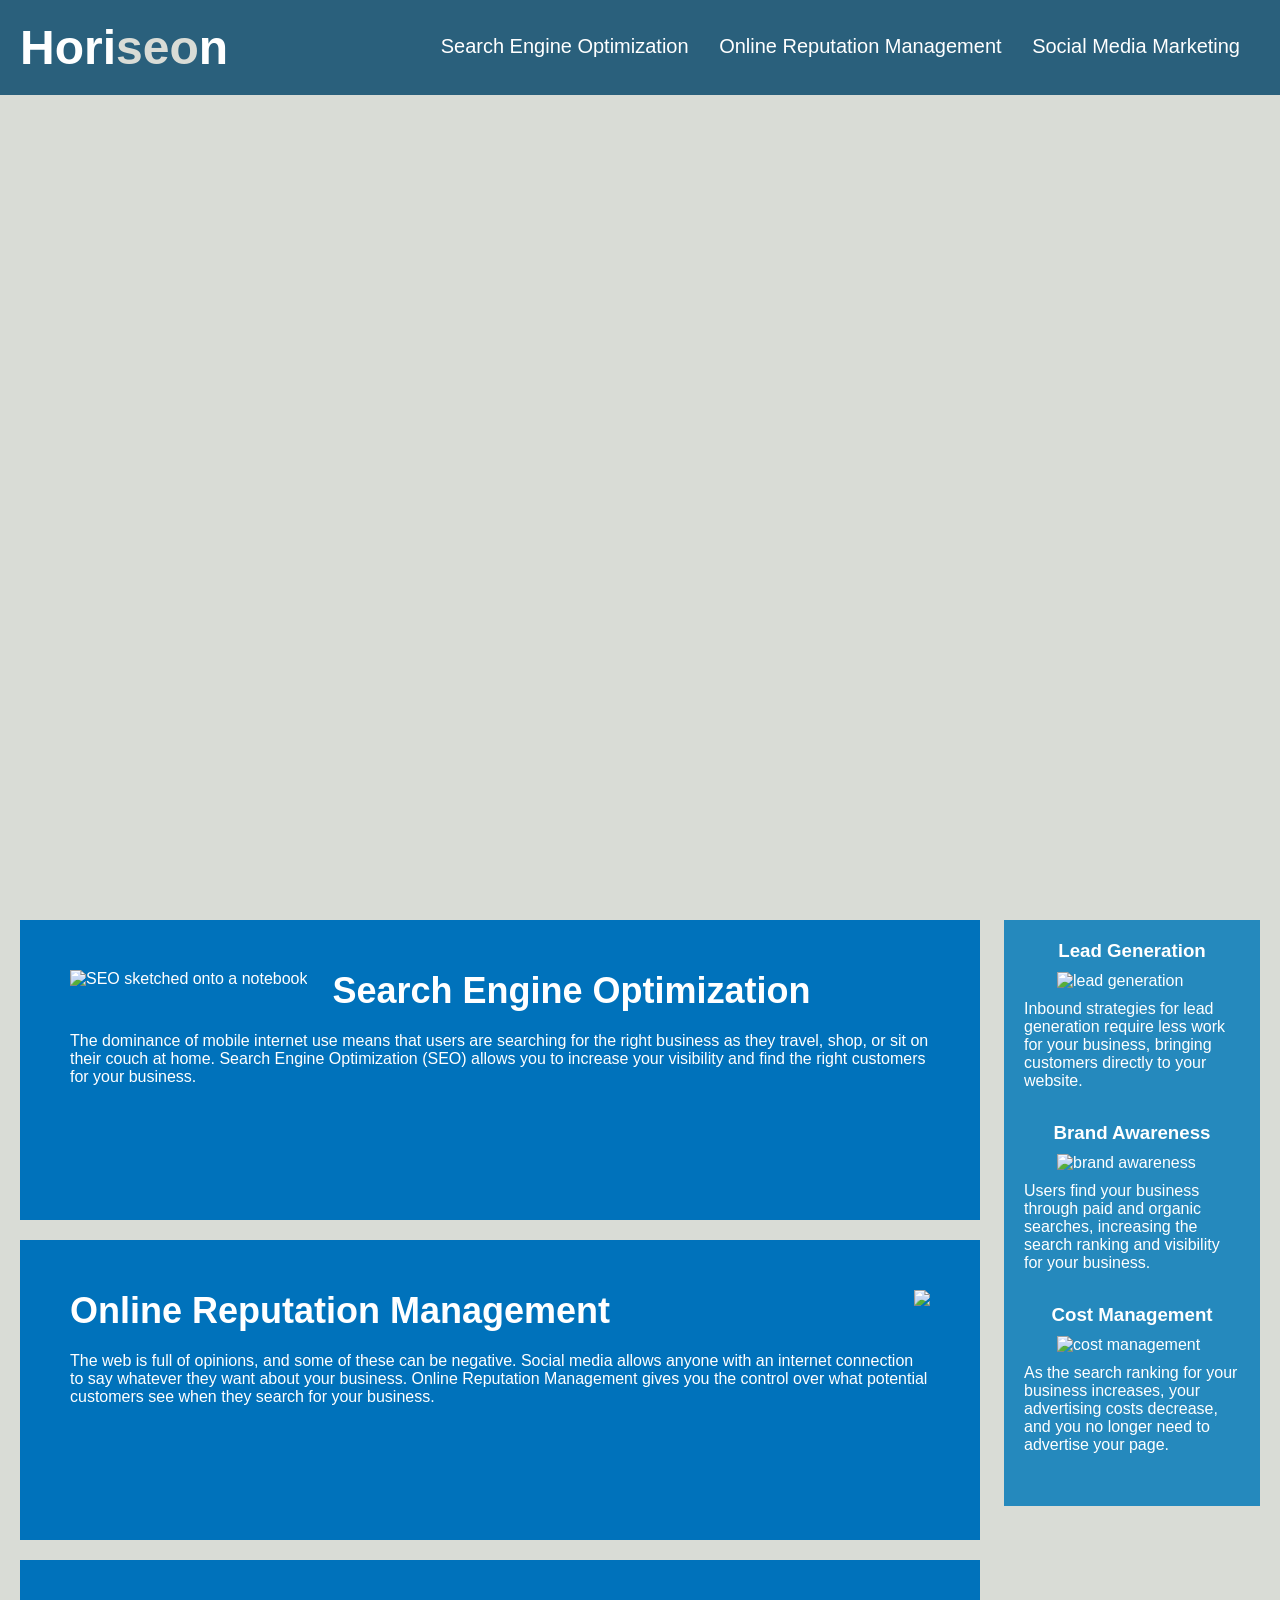
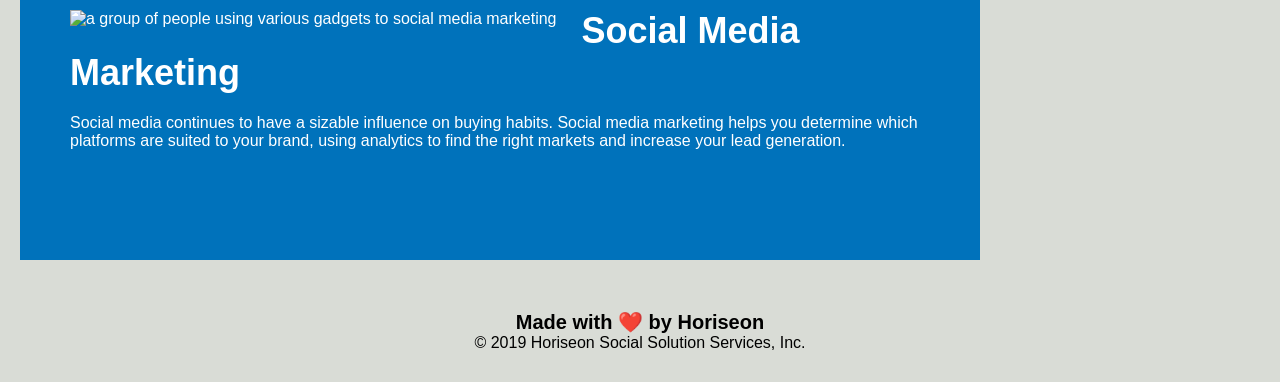
==== index.html @ 3d8a5d7b "test" ====
<!DOCTYPE html>
<html lang="en-us">

<head>
    <meta charset="UTF-8" />
    <link rel="stylesheet" href="style.css">
    <title>Horiseon Social Solution Services</title>
</head>

<body>

    
   <header>
        <h1>
            <!-- logo/home link -->
            <a href="index.html">Hori<span class="seo">seo</span>n</a>
        </h1>
        <!-- navigation links -->
        <nav>
            <ul>
                <li>
                    <!-- link to search engine optimization section -->
                    <a href="#search-engine-optimization">Search Engine Optimization</a>
                </li>
                <li>
                    <!-- link to online reputation management section -->
                    <a href="#online-reputation-management">Online Reputation Management</a>
                </li>
                <li>
                    <!-- link to social media marketing section -->
                    <a href="#social-media-marketing">Social Media Marketing</a>
                </li>
            </ul>
        </nav>
    </header>

    <!-- hero/jumbotron -->
    <div class="hero"></div>

    <!-- main content -->
    <div class="content">

        <!-- "search engine optimization" sub-section -->
        <article class="services">
            <!-- defined id attribute for navigation link-->
            <div id="search-engine-optimization" class="search-engine-optimization">
                <img src="./assets/images/search-engine-optimization.jpg" class="float-left" alt="SEO sketched onto a notebook "/>
                <h2>Search Engine Optimization</h2>
                <p>
                    The dominance of mobile internet use means that users are searching for the right business as they travel, shop, or sit on their couch at home. Search Engine Optimization (SEO) allows you to increase your visibility and find the right customers for your business.
                </p>
            </div>
        </article>


        <!-- "online reputation management" sub-section -->
        <article class="services">
            <div id="online-reputation-management" class="online-reputation-management" alt="person accessing online reputation management on a laptop"/>
                <img src="./assets/images/online-reputation-management.jpg" class="float-right" />
                <h2>Online Reputation Management</h2>
                <p>
                    The web is full of opinions, and some of these can be negative. Social media allows anyone with an internet connection to say whatever they want about your business. Online Reputation Management gives you the control over what potential customers see when they search for your business.
                </p>
            </div>
        </article>

        <!-- "social media marketing" sub-section -->
        <article class="services">
            <div id="social-media-marketing" class="social-media-marketing">
                <img src="./assets/images/social-media-marketing.jpg" class="float-left" alt="a group of people using various gadgets to social media marketing"/>
                <h2>Social Media Marketing</h2>
                <p>
                    Social media continues to have a sizable influence on buying habits. Social media marketing helps you determine which platforms are suited to your brand, using analytics to find the right markets and increase your lead generation.
                </p>
            </div>
        </article>

    </div>

    <!-- "benefits" section -->
    <div class="benefits">
        
        <!-- lead generation sub-section -->
        <div>
            <h3>Lead Generation</h3>
            <img src="./assets/images/lead-generation.png" alt="lead generation"/>
            <p>
                Inbound strategies for lead generation require less work for your business, bringing customers directly to your website.
            </p>
        </div>

         <!-- brand awareness sub-section -->
        <div>
            <h3>Brand Awareness</h3>
            <img src="./assets/images/brand-awareness.png" alt="brand awareness"/>
            <p>
                Users find your business through paid and organic searches, increasing the search ranking and visibility for your business.
            </p>
        </div>

        <!-- cost management sub-section -->
        <div>
            <h3>Cost Management</h3>
            <img src="./assets/images/cost-management.png" alt="cost management"/>
            <p>
                As the search ranking for your business increases, your advertising costs decrease, and you no longer need to advertise your page.
            </p>
        </div>

    </div>

    <!-- footer -->
    <div class="footer">
        <h2>Made with ❤️️ by Horiseon</h2>
        <p>
            &copy; 2019 Horiseon Social Solution Services, Inc.
        </p>
    </div>

</body>

</html>
---- style.css ----
/* Univeral selector  style */
* {
    box-sizing: border-box;
    padding: 0;
    margin: 0;
    scroll-behavior: smooth;
}

/* Body style */
body {
    background-color: #d9dcd6;
}

 /* Header and navigation styles start */
header {
    padding: 20px;
    font-family: 'Trebuchet MS', 'Lucida Sans Unicode', 'Lucida Grande', 'Lucida Sans', Arial, sans-serif;
    background-color: #2a607c;
    color: #ffffff;
}

header h1 {
    display: inline-block;
    font-size: 48px;
}

header h1 .seo {
    color: #d9dcd6;
}

header nav {
    padding-top: 15px;
    margin-right: 20px;
    float: right;
    font-family: 'Gill Sans', 'Gill Sans MT', Calibri, 'Trebuchet MS', sans-serif;
    font-size: 20px;
}

header nav ul {
    list-style-type: none;
}

header nav ul li {
    display: inline-block;
    margin-left: 25px;
}
/* Header and navigation styles end */

/* <a> Element style */
a {
    color: #ffffff;
    text-decoration: none;
}

/* <p> Element style */
p {
    font-size: 16px;
}

/* Hero style  */
.hero {
    height: 800px;
    width: 100%;
    margin-bottom: 25px;
    background-image: url("../images/digital-marketing-meeting.jpg");
    background-size: cover;
    background-position: center;
}


/* Utility class styles */
.float-left {
    float: left;
    margin-right: 25px;
}

.float-right {
    float: right;
    margin-left: 25px;
}
/* End of utility class styles */

/* Content style */
.content {
    width: 75%;
    display: inline-block;
    margin-left: 20px;
}

/* Services article styles start */
.services {
    margin-bottom: 20px;
    padding: 50px;
    height: 300px;
    font-family: 'Gill Sans', 'Gill Sans MT', Calibri, 'Trebuchet MS', sans-serif;
    background-color: #0072bb;
    color: #ffffff;
}

.services img {
    max-height: 200px;
}

.services h2 {
    margin-bottom: 20px;
    font-size: 36px;
}
/* Services article styles end */

/* Footer styles start */
.footer {
    padding: 30px;
    clear: both;
    font-family: 'Trebuchet MS', 'Lucida Sans Unicode', 'Lucida Grande', 'Lucida Sans', Arial, sans-serif;
    text-align: center;
}

.footer h2 {
    font-size: 20px;
}
/* Footer styles end */

/* Benefits section styles start */
.benefits {
    margin-right: 20px;
    padding: 20px;
    clear: both;
    float: right;
    width: 20%;
    height: 100%;
    font-family: 'Gill Sans', 'Gill Sans MT', Calibri, 'Trebuchet MS', sans-serif;
    background-color: #2589bd;
}

.benefits div {
    margin-bottom: 32px;
    color: #ffffff;
}

.benefits h3 {
    margin-bottom: 10px;
    text-align: center;
}

.benefits img {
    display: block;
    margin: 10px auto;
    max-width: 150px;
}
/* Benefits section styles end */
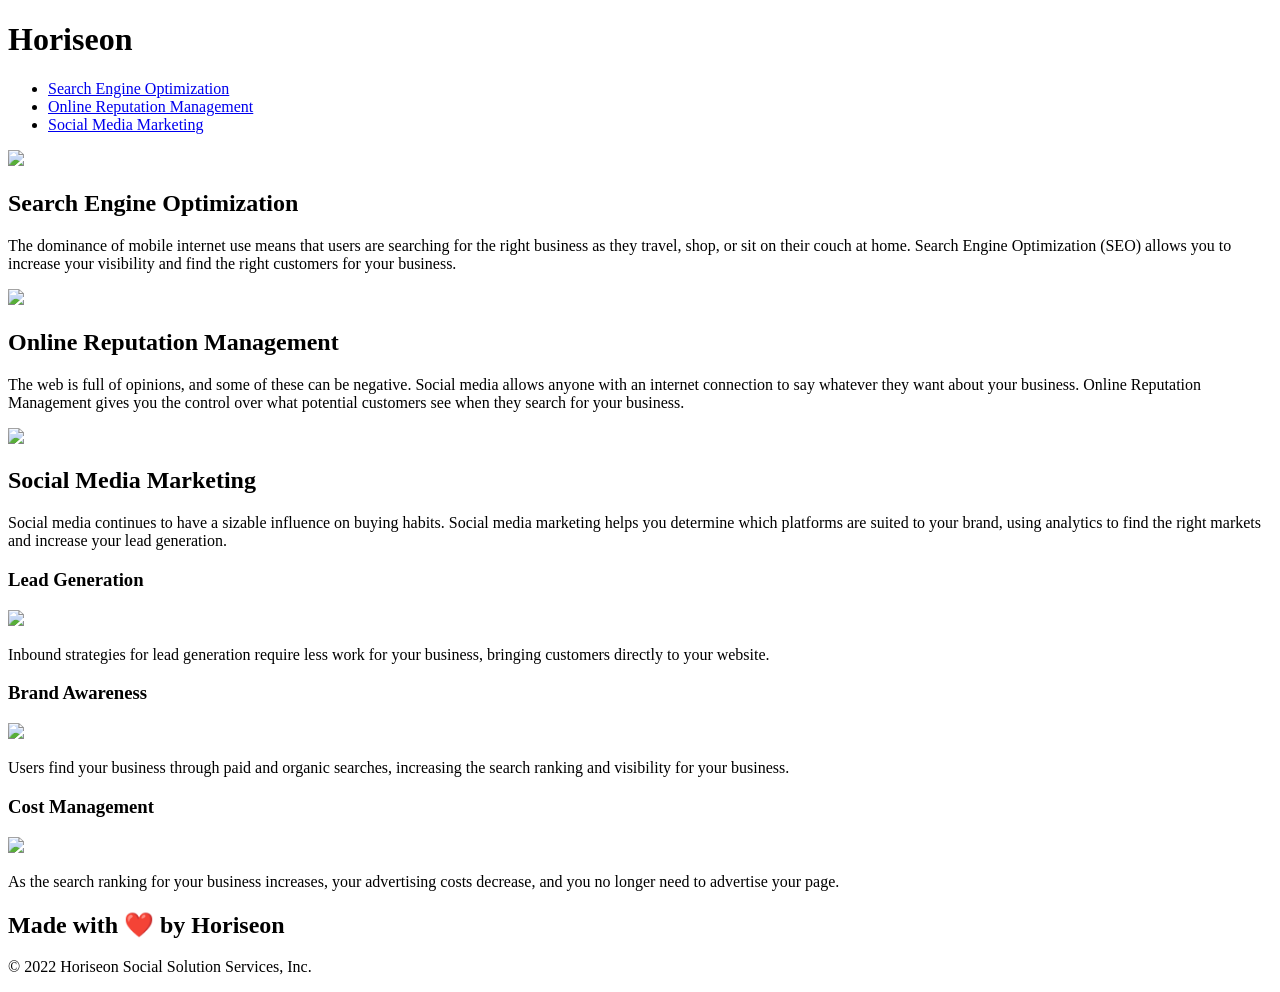
==== commit 9781ce5d: "final" ====
--- a/index.html
+++ b/index.html
@@ -3,120 +3,96 @@
 
 <head>
     <meta charset="UTF-8" />
-    <link rel="stylesheet" href="style.css">
-    <title>Horiseon Social Solution Services</title>
+    <link rel="stylesheet" href="./assets/css/style.css">
+    <!-- add a title -->
+    <title>Horiseon</title>
 </head>
 
 <body>
 
-    
-   <header>
-        <h1>
-            <!-- logo/home link -->
-            <a href="index.html">Hori<span class="seo">seo</span>n</a>
-        </h1>
-        <!-- navigation links -->
+    <header>
+        <!-- logo -->
+        <!-- group toether on css sheet -->
+        <h1>Hori<span class="seo">seo</span>n</h1>
         <nav>
             <ul>
                 <li>
-                    <!-- link to search engine optimization section -->
                     <a href="#search-engine-optimization">Search Engine Optimization</a>
                 </li>
                 <li>
-                    <!-- link to online reputation management section -->
                     <a href="#online-reputation-management">Online Reputation Management</a>
                 </li>
                 <li>
-                    <!-- link to social media marketing section -->
                     <a href="#social-media-marketing">Social Media Marketing</a>
                 </li>
             </ul>
         </nav>
     </header>
+    <div class="hero"></div>
+    <div class="content">
+        <!-- added an id tag so that it links to SEO section -->
+        <!-- group together on css sheet -->
+       <article class="objectives">
+        <div id="search-engine-optimization" class="search-engine-optimization">
+            <img src="./assets/images/search-engine-optimization.jpg" class="float-left" />
+            <h2>Search Engine Optimization</h2>
+            <p>
+                The dominance of mobile internet use means that users are searching for the right business as they travel, shop, or sit on their couch at home. Search Engine Optimization (SEO) allows you to increase your visibility and find the right customers for your business.
+            </p>
+        </div>
+    </article> 
 
-    <!-- hero/jumbotron -->
-    <div class="hero"></div>
+    <article class="objectives">
+        <div id="online-reputation-management" class="online-reputation-management">
+            <img src="./assets/images/online-reputation-management.jpg" class="float-right" />
+            <h2>Online Reputation Management</h2>
+            <p>
+                The web is full of opinions, and some of these can be negative. Social media allows anyone with an internet connection to say whatever they want about your business. Online Reputation Management gives you the control over what potential customers see when they search for your business.
+            </p>
+        </div>
+    </article>
 
-    <!-- main content -->
-    <div class="content">
-
-        <!-- "search engine optimization" sub-section -->
-        <article class="services">
-            <!-- defined id attribute for navigation link-->
-            <div id="search-engine-optimization" class="search-engine-optimization">
-                <img src="./assets/images/search-engine-optimization.jpg" class="float-left" alt="SEO sketched onto a notebook "/>
-                <h2>Search Engine Optimization</h2>
-                <p>
-                    The dominance of mobile internet use means that users are searching for the right business as they travel, shop, or sit on their couch at home. Search Engine Optimization (SEO) allows you to increase your visibility and find the right customers for your business.
-                </p>
-            </div>
-        </article>
-
-
-        <!-- "online reputation management" sub-section -->
-        <article class="services">
-            <div id="online-reputation-management" class="online-reputation-management" alt="person accessing online reputation management on a laptop"/>
-                <img src="./assets/images/online-reputation-management.jpg" class="float-right" />
-                <h2>Online Reputation Management</h2>
-                <p>
-                    The web is full of opinions, and some of these can be negative. Social media allows anyone with an internet connection to say whatever they want about your business. Online Reputation Management gives you the control over what potential customers see when they search for your business.
-                </p>
-            </div>
-        </article>
-
-        <!-- "social media marketing" sub-section -->
-        <article class="services">
-            <div id="social-media-marketing" class="social-media-marketing">
-                <img src="./assets/images/social-media-marketing.jpg" class="float-left" alt="a group of people using various gadgets to social media marketing"/>
-                <h2>Social Media Marketing</h2>
-                <p>
-                    Social media continues to have a sizable influence on buying habits. Social media marketing helps you determine which platforms are suited to your brand, using analytics to find the right markets and increase your lead generation.
-                </p>
-            </div>
-        </article>
-
+    <article class="objectives">
+        <div id="social-media-marketing" class="social-media-marketing">
+            <img src="./assets/images/social-media-marketing.jpg" class="float-left" />
+            <h2>Social Media Marketing</h2>
+            <p>
+                Social media continues to have a sizable influence on buying habits. Social media marketing helps you determine which platforms are suited to your brand, using analytics to find the right markets and increase your lead generation.
+            </p>
+        </div>
+    </article>
     </div>
 
-    <!-- "benefits" section -->
+    <!-- group on css -->
     <div class="benefits">
-        
-        <!-- lead generation sub-section -->
-        <div>
+        <div class="benefit-lead">
             <h3>Lead Generation</h3>
-            <img src="./assets/images/lead-generation.png" alt="lead generation"/>
+            <img src="./assets/images/lead-generation.png" />
             <p>
                 Inbound strategies for lead generation require less work for your business, bringing customers directly to your website.
             </p>
         </div>
-
-         <!-- brand awareness sub-section -->
-        <div>
+        <div class="benefit-brand">
             <h3>Brand Awareness</h3>
-            <img src="./assets/images/brand-awareness.png" alt="brand awareness"/>
+            <img src="./assets/images/brand-awareness.png" />
             <p>
                 Users find your business through paid and organic searches, increasing the search ranking and visibility for your business.
             </p>
         </div>
-
-        <!-- cost management sub-section -->
-        <div>
+        <div class="benefit-cost">
             <h3>Cost Management</h3>
-            <img src="./assets/images/cost-management.png" alt="cost management"/>
+            <img src="./assets/images/cost-management.png"></img>
             <p>
                 As the search ranking for your business increases, your advertising costs decrease, and you no longer need to advertise your page.
             </p>
         </div>
-
     </div>
-
-    <!-- footer -->
     <div class="footer">
         <h2>Made with ❤️️ by Horiseon</h2>
         <p>
-            &copy; 2019 Horiseon Social Solution Services, Inc.
+            &copy; 2022 Horiseon Social Solution Services, Inc.
         </p>
     </div>
-
 </body>
 
-</html>+</html>
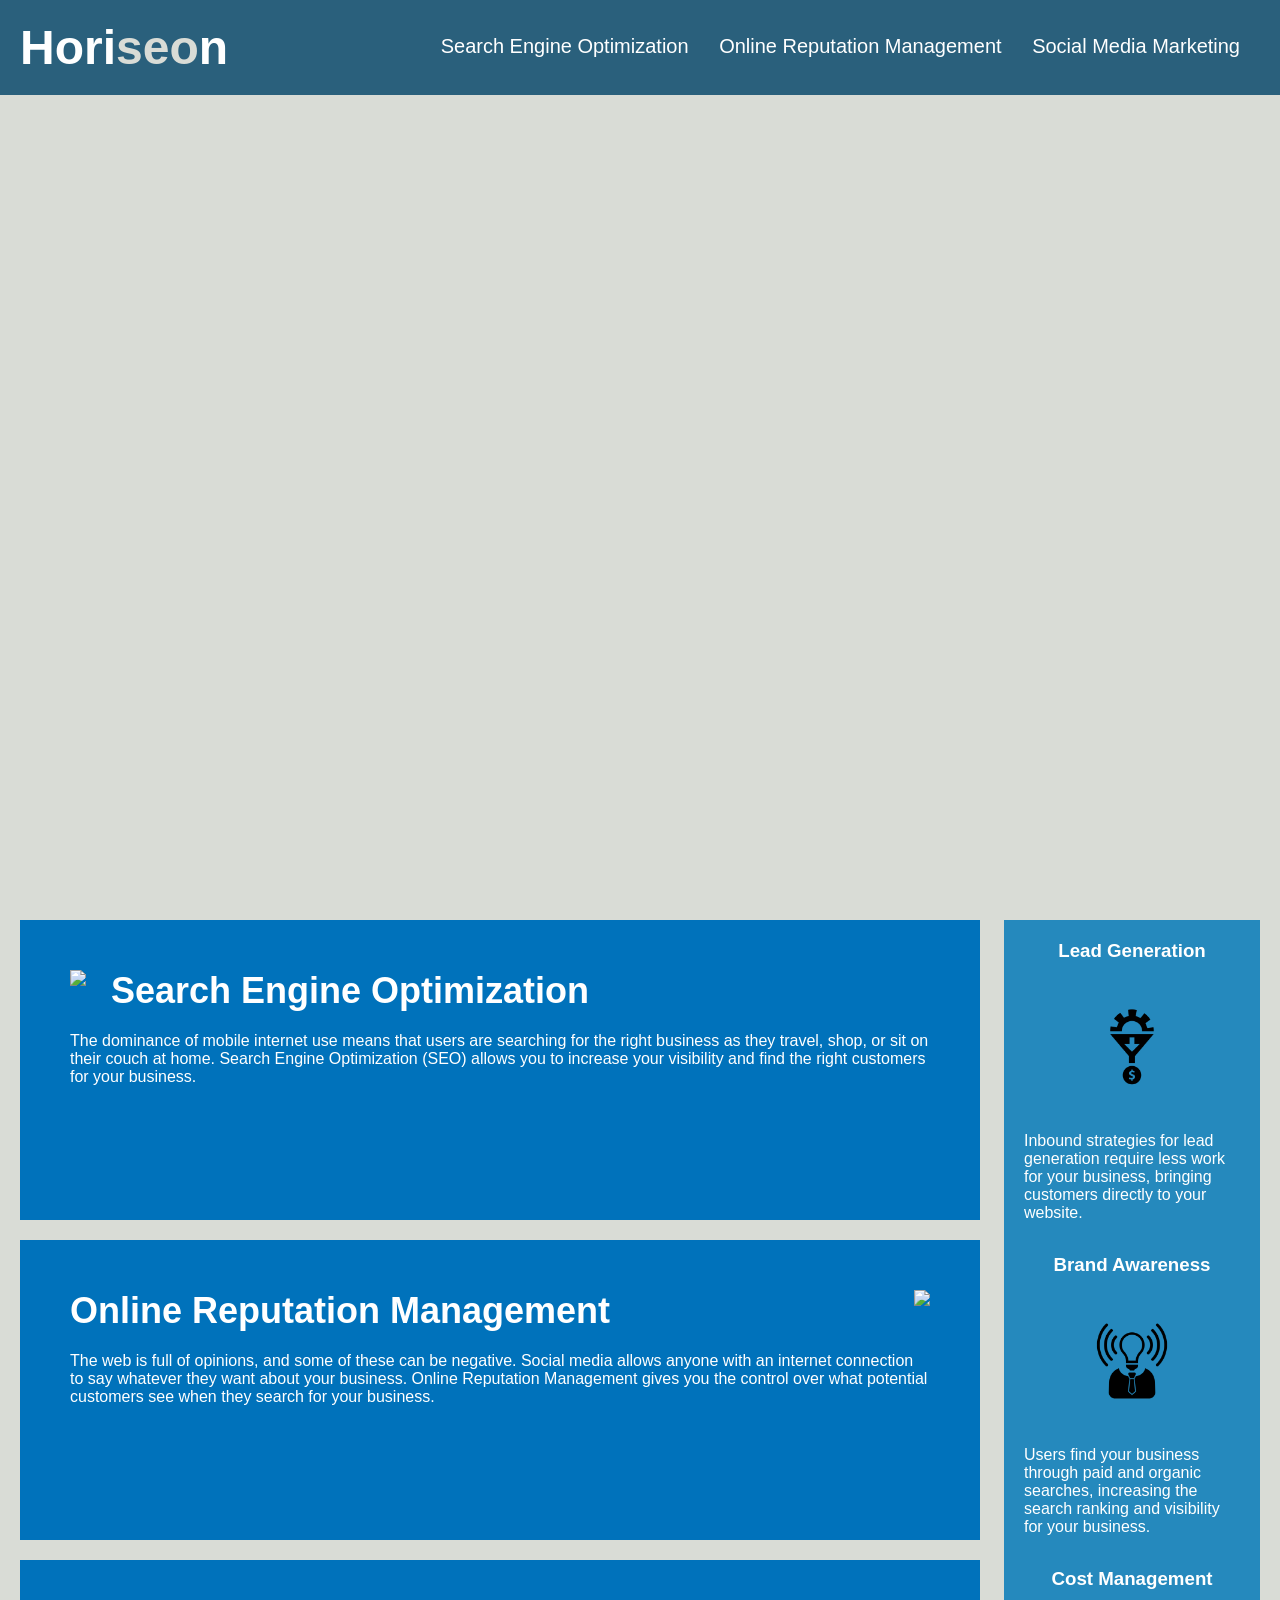
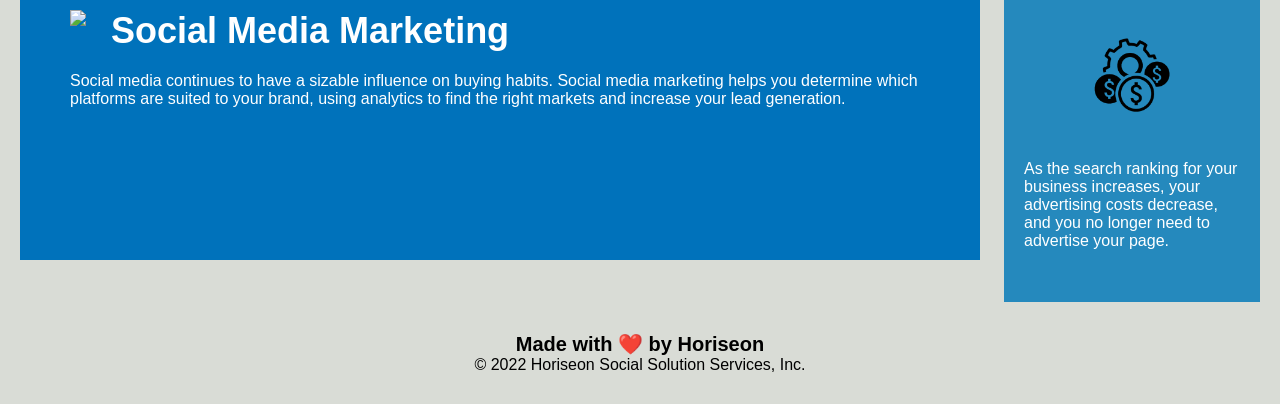
==== commit 913bb43f: "update" ====
--- a/index.html
+++ b/index.html
@@ -12,7 +12,7 @@
 
     <header>
         <!-- logo -->
-        <!-- group toether on css sheet -->
+        <!-- group header and nav together on css sheet -->
         <h1>Hori<span class="seo">seo</span>n</h1>
         <nav>
             <ul>
@@ -31,7 +31,7 @@
     <div class="hero"></div>
     <div class="content">
         <!-- added an id tag so that it links to SEO section -->
-        <!-- group together on css sheet -->
+        <!-- group article classes together on css sheet -->
        <article class="objectives">
         <div id="search-engine-optimization" class="search-engine-optimization">
             <img src="./assets/images/search-engine-optimization.jpg" class="float-left" />
@@ -63,7 +63,7 @@
     </article>
     </div>
 
-    <!-- group on css -->
+    <!-- group benefits sections on css -->
     <div class="benefits">
         <div class="benefit-lead">
             <h3>Lead Generation</h3>
--- a/assets/css/style.css
+++ b/assets/css/style.css
@@ -0,0 +1,144 @@
+/* fix the choppiness of the scroll feature */
+* {
+    box-sizing: border-box;
+    padding: 0;
+    margin: 0;
+    scroll-behavior: smooth;
+}
+/* Body style */
+body {
+    background-color: #d9dcd6;
+}
+/* header and nav styles begin */
+header {
+    padding: 20px;
+    font-family: 'Trebuchet MS', 'Lucida Sans Unicode', 'Lucida Grande', 'Lucida Sans', Arial, sans-serif;
+    background-color: #2a607c;
+    color: #ffffff;
+}
+
+header h1 {
+    display: inline-block;
+    font-size: 48px;
+}
+
+header h1 .seo {
+    color: #d9dcd6;
+}
+
+header nav {
+    padding-top: 15px;
+    margin-right: 20px;
+    float: right;
+    font-family: 'Gill Sans', 'Gill Sans MT', Calibri, 'Trebuchet MS', sans-serif;
+    font-size: 20px;
+}
+
+header nav ul {
+    list-style-type: none;
+}
+
+header nav ul li {
+    display: inline-block;
+    margin-left: 25px;
+}
+/* end of header and nav*/
+
+/* <a> tag */
+a {
+    color: #ffffff;
+    text-decoration: none;
+}
+/* <p> tag */
+p {
+    font-size: 16px;
+}
+/* hero */
+.hero {
+    height: 800px;
+    width: 100%;
+    margin-bottom: 25px;
+    background-image: url("../images/digital-marketing-meeting.jpg");
+    background-size: cover;
+    background-position: center;
+}
+
+/*  */
+.float-left {
+    float: left;
+    margin-right: 25px;
+}
+
+.float-right {
+    float: right;
+    margin-left: 25px;
+}
+/* content style */
+.content {
+    width: 75%;
+    display: inline-block;
+    margin-left: 20px;
+}
+
+/* objective styles */
+/* move up to be inline with the flow of the file */
+
+.objectives {
+    margin-bottom: 20px;
+    padding: 50px;
+    height: 300px;
+    font-family: 'Gill Sans', 'Gill Sans MT', Calibri, 'Trebuchet MS', sans-serif;
+    background-color: #0072bb;
+    color: #ffffff;
+}
+
+.objectives img {
+    max-height: 200px;
+}
+
+.objectives h2 {
+    margin-bottom: 20px;
+    font-size: 36px;
+}
+/* end of objective styles */
+
+/* benefits */
+.benefits {
+    margin-right: 20px;
+    padding: 20px;
+    clear: both;
+    float: right;
+    width: 20%;
+    height: 100%;
+    font-family: 'Gill Sans', 'Gill Sans MT', Calibri, 'Trebuchet MS', sans-serif;
+    background-color: #2589bd;
+}
+
+.benefits div {
+    margin-bottom: 32px;
+    color: #ffffff
+}
+
+.benefits h3 {
+    margin-bottom: 10px;
+    text-align: center;
+}
+
+.benefits img {
+    display: block;
+    margin: 10px auto;
+    max-width: 150px;
+}
+
+
+/* footer */
+.footer {
+    padding: 30px;
+    clear: both;
+    font-family: 'Trebuchet MS', 'Lucida Sans Unicode', 'Lucida Grande', 'Lucida Sans', Arial, sans-serif;
+    text-align: center;
+}
+
+.footer h2 {
+    font-size: 20px;
+}
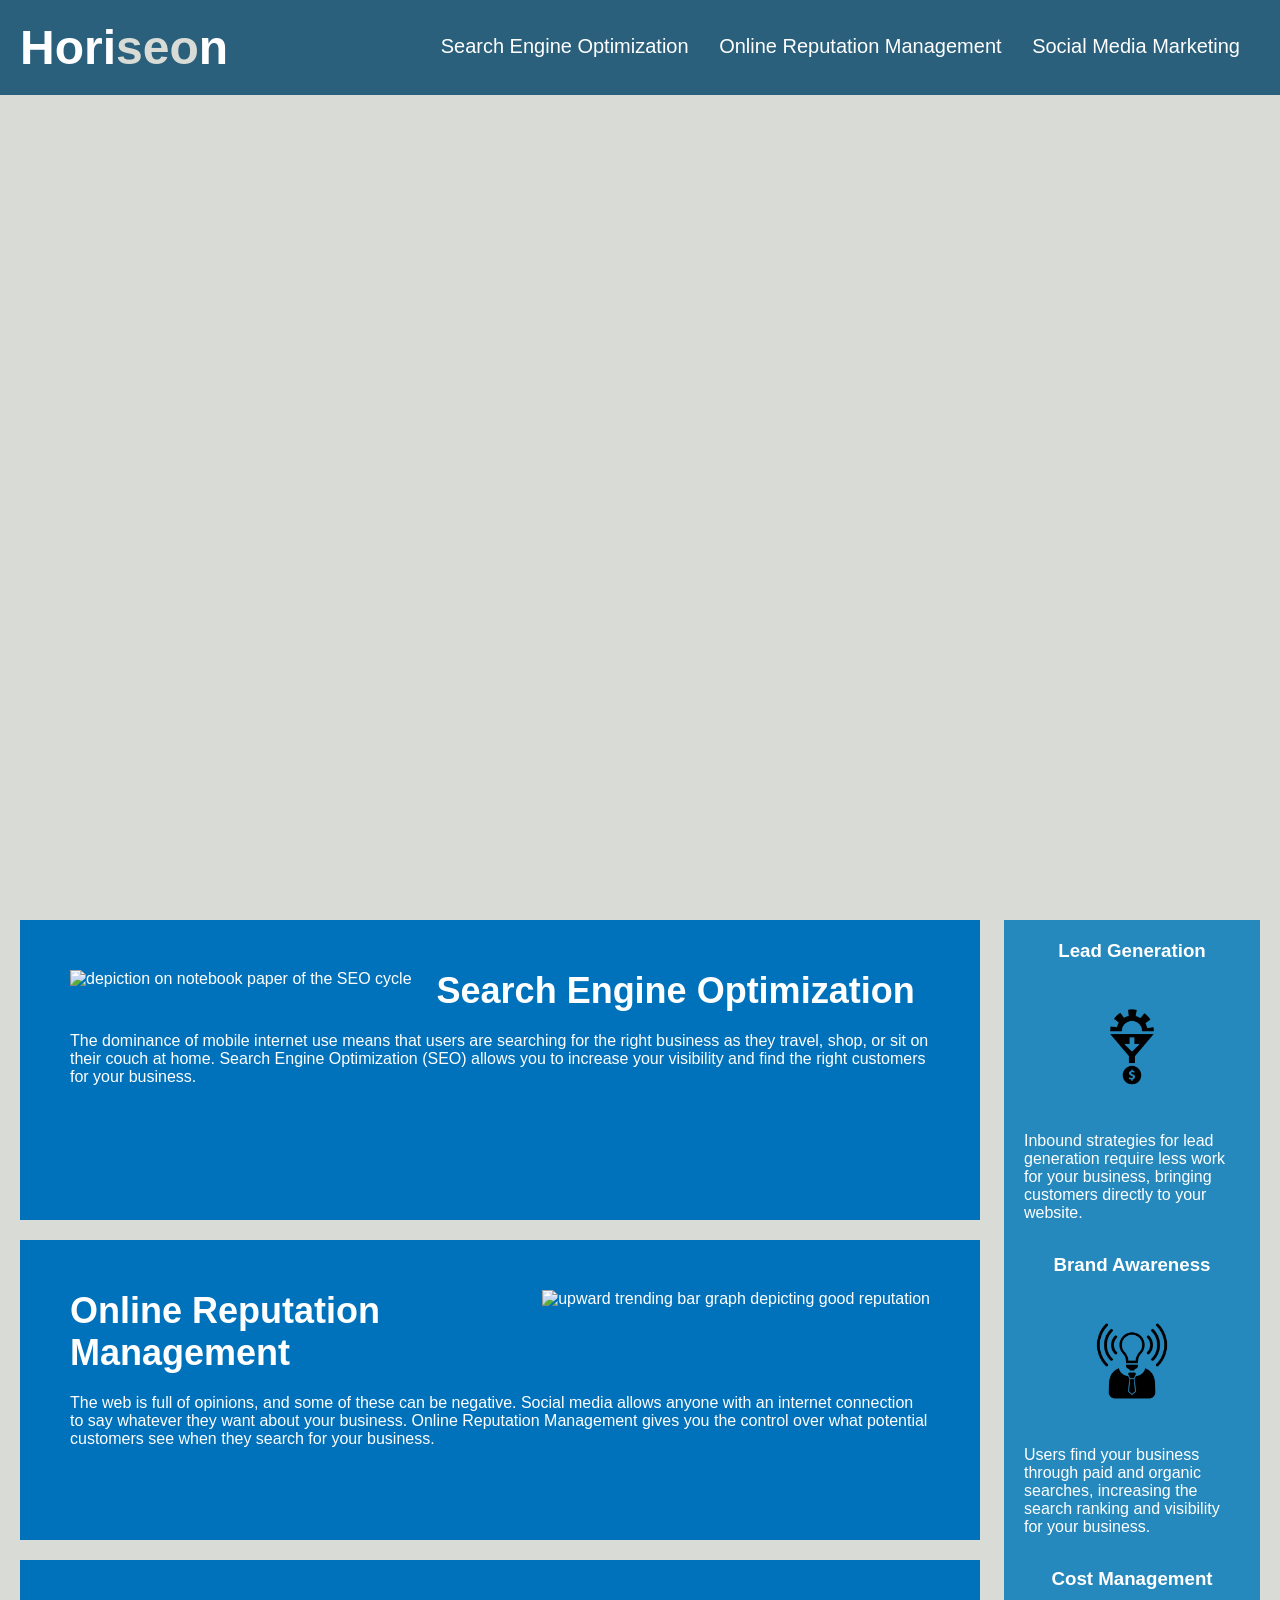
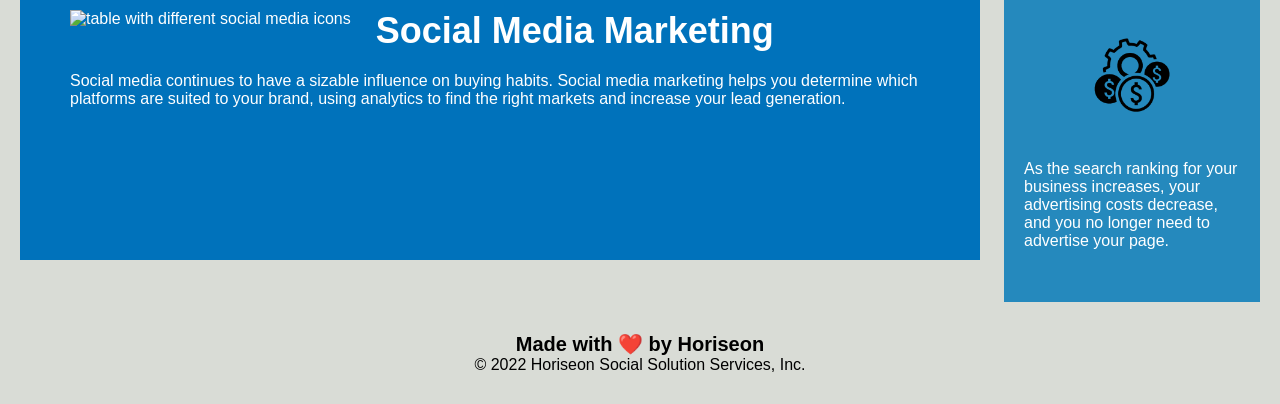
==== commit 6ced505a: "updated alt image tag" ====
--- a/index.html
+++ b/index.html
@@ -34,7 +34,7 @@
         <!-- group article classes together on css sheet -->
        <article class="objectives">
         <div id="search-engine-optimization" class="search-engine-optimization">
-            <img src="./assets/images/search-engine-optimization.jpg" class="float-left" />
+            <img src="./assets/images/search-engine-optimization.jpg" alt="depiction on notebook paper of the SEO cycle" class="float-left" />
             <h2>Search Engine Optimization</h2>
             <p>
                 The dominance of mobile internet use means that users are searching for the right business as they travel, shop, or sit on their couch at home. Search Engine Optimization (SEO) allows you to increase your visibility and find the right customers for your business.
@@ -44,7 +44,7 @@
 
     <article class="objectives">
         <div id="online-reputation-management" class="online-reputation-management">
-            <img src="./assets/images/online-reputation-management.jpg" class="float-right" />
+            <img src="./assets/images/online-reputation-management.jpg" alt="upward trending bar graph depicting good reputation" class="float-right" />
             <h2>Online Reputation Management</h2>
             <p>
                 The web is full of opinions, and some of these can be negative. Social media allows anyone with an internet connection to say whatever they want about your business. Online Reputation Management gives you the control over what potential customers see when they search for your business.
@@ -54,7 +54,7 @@
 
     <article class="objectives">
         <div id="social-media-marketing" class="social-media-marketing">
-            <img src="./assets/images/social-media-marketing.jpg" class="float-left" />
+            <img src="./assets/images/social-media-marketing.jpg" alt="table with different social media icons" class="float-left" />
             <h2>Social Media Marketing</h2>
             <p>
                 Social media continues to have a sizable influence on buying habits. Social media marketing helps you determine which platforms are suited to your brand, using analytics to find the right markets and increase your lead generation.
@@ -67,21 +67,21 @@
     <div class="benefits">
         <div class="benefit-lead">
             <h3>Lead Generation</h3>
-            <img src="./assets/images/lead-generation.png" />
+            <img src="./assets/images/lead-generation.png" alt="" />
             <p>
                 Inbound strategies for lead generation require less work for your business, bringing customers directly to your website.
             </p>
         </div>
         <div class="benefit-brand">
             <h3>Brand Awareness</h3>
-            <img src="./assets/images/brand-awareness.png" />
+            <img src="./assets/images/brand-awareness.png" alt="" />
             <p>
                 Users find your business through paid and organic searches, increasing the search ranking and visibility for your business.
             </p>
         </div>
         <div class="benefit-cost">
             <h3>Cost Management</h3>
-            <img src="./assets/images/cost-management.png"></img>
+            <img src="./assets/images/cost-management.png" alt="">
             <p>
                 As the search ranking for your business increases, your advertising costs decrease, and you no longer need to advertise your page.
             </p>
